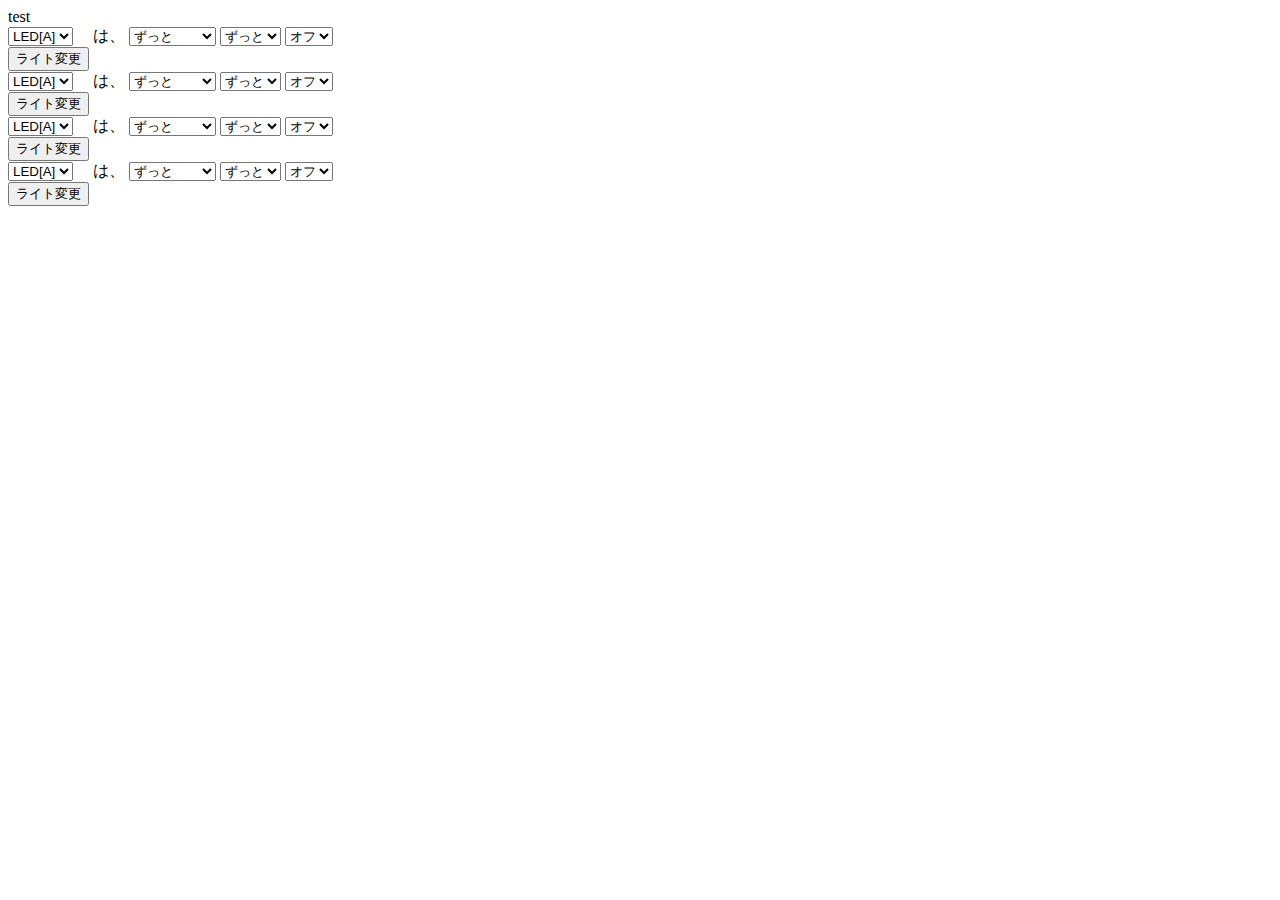
==== public/index.html @ c1d08ac6 "尾崎さんチェック用のプロトタイプ" ====
<!DOCTYPE html>
<html lang="ja">
<head>
    <meta charset="UTF-8">
    <title>god flag Practice</title>
</head>

<body>
test

<form name="form1" class="term1" action="">
	<select name="which_led">
		<option value="led_a">LED[A]</option>
		<option value="led_b">LED[B]</option>
		<option value="led_c">LED[C]</option>
		<option value="led_d">LED[D]</option>
		<option value="led_e">LED[E]</option>
	</select>
　は、
	<select name="how_often_bunbo">
		<option value="always">ずっと</option>
		<option value="2">２回のうち</option>
		<option value="3">３回のうち</option>
		<option value="4">４回のうち</option>
		<option value="5">５回のうち</option>
		<option value="6">６回のうち</option>
	</select>

	<select name="how_often_bunbo">
		<option value="always">ずっと</option>
		<option value="2">１回</option>
		<option value="3">２回</option>
		<option value="4">３回</option>
		<option value="5">４回</option>
		<option value="6">５回</option>
	</select>

	<select name="how_often_bunbo">
		<option value="off">オフ</option>
		<option value="blue">青</option>
		<option value="red">赤</option>
		<option value="yellow">黄色</option>
		<option value="green">緑色</option>
		<option value="skyblue">水色</option>
		<option value="white">白</option>
	</select>
</form>
	<input type="button" value="ライト変更" onclick="onButtonClick();" />
</form><br>

<form name="form1" class="term1" action="">
	<select name="which_led">
		<option value="led_a">LED[A]</option>
		<option value="led_b">LED[B]</option>
		<option value="led_c">LED[C]</option>
		<option value="led_d">LED[D]</option>
		<option value="led_e">LED[E]</option>
	</select>
　は、
	<select name="how_often_bunbo">
		<option value="always">ずっと</option>
		<option value="2">２回のうち</option>
		<option value="3">３回のうち</option>
		<option value="4">４回のうち</option>
		<option value="5">５回のうち</option>
		<option value="6">６回のうち</option>
	</select>

	<select name="how_often_bunbo">
		<option value="always">ずっと</option>
		<option value="2">１回</option>
		<option value="3">２回</option>
		<option value="4">３回</option>
		<option value="5">４回</option>
		<option value="6">５回</option>
	</select>

	<select name="how_often_bunbo">
		<option value="off">オフ</option>
		<option value="blue">青</option>
		<option value="red">赤</option>
		<option value="yellow">黄色</option>
		<option value="green">緑色</option>
		<option value="skyblue">水色</option>
		<option value="white">白</option>
	</select>
</form>
	<input type="button" value="ライト変更" onclick="onButtonClick();" />
</form><br>


<form name="form1" class="term1" action="">
	<select name="which_led">
		<option value="led_a">LED[A]</option>
		<option value="led_b">LED[B]</option>
		<option value="led_c">LED[C]</option>
		<option value="led_d">LED[D]</option>
		<option value="led_e">LED[E]</option>
	</select>
　は、
	<select name="how_often_bunbo">
		<option value="always">ずっと</option>
		<option value="2">２回のうち</option>
		<option value="3">３回のうち</option>
		<option value="4">４回のうち</option>
		<option value="5">５回のうち</option>
		<option value="6">６回のうち</option>
	</select>

	<select name="how_often_bunbo">
		<option value="always">ずっと</option>
		<option value="2">１回</option>
		<option value="3">２回</option>
		<option value="4">３回</option>
		<option value="5">４回</option>
		<option value="6">５回</option>
	</select>

	<select name="how_often_bunbo">
		<option value="off">オフ</option>
		<option value="blue">青</option>
		<option value="red">赤</option>
		<option value="yellow">黄色</option>
		<option value="green">緑色</option>
		<option value="skyblue">水色</option>
		<option value="white">白</option>
	</select>
</form>
	<input type="button" value="ライト変更" onclick="onButtonClick();" />
</form><br>


<form name="form1" class="term1" action="">
	<select name="which_led">
		<option value="led_a">LED[A]</option>
		<option value="led_b">LED[B]</option>
		<option value="led_c">LED[C]</option>
		<option value="led_d">LED[D]</option>
		<option value="led_e">LED[E]</option>
	</select>
　は、
	<select name="how_often_bunbo">
		<option value="always">ずっと</option>
		<option value="2">２回のうち</option>
		<option value="3">３回のうち</option>
		<option value="4">４回のうち</option>
		<option value="5">５回のうち</option>
		<option value="6">６回のうち</option>
	</select>

	<select name="how_often_bunbo">
		<option value="always">ずっと</option>
		<option value="2">１回</option>
		<option value="3">２回</option>
		<option value="4">３回</option>
		<option value="5">４回</option>
		<option value="6">５回</option>
	</select>

	<select name="how_often_bunbo">
		<option value="off">オフ</option>
		<option value="blue">青</option>
		<option value="red">赤</option>
		<option value="yellow">黄色</option>
		<option value="green">緑色</option>
		<option value="skyblue">水色</option>
		<option value="white">白</option>
	</select>
</form>
	<input type="button" value="ライト変更" onclick="onButtonClick();" />
</form><br>

  <div id="stage"></div>
  <script src="./assets/vue.js"></script>
  <script src='./assets/three.min.js'></script>
  <script src='./assets/OrbitControls.js'></script>
  <script src='./assets/script.js'></script>
</body>

</html>
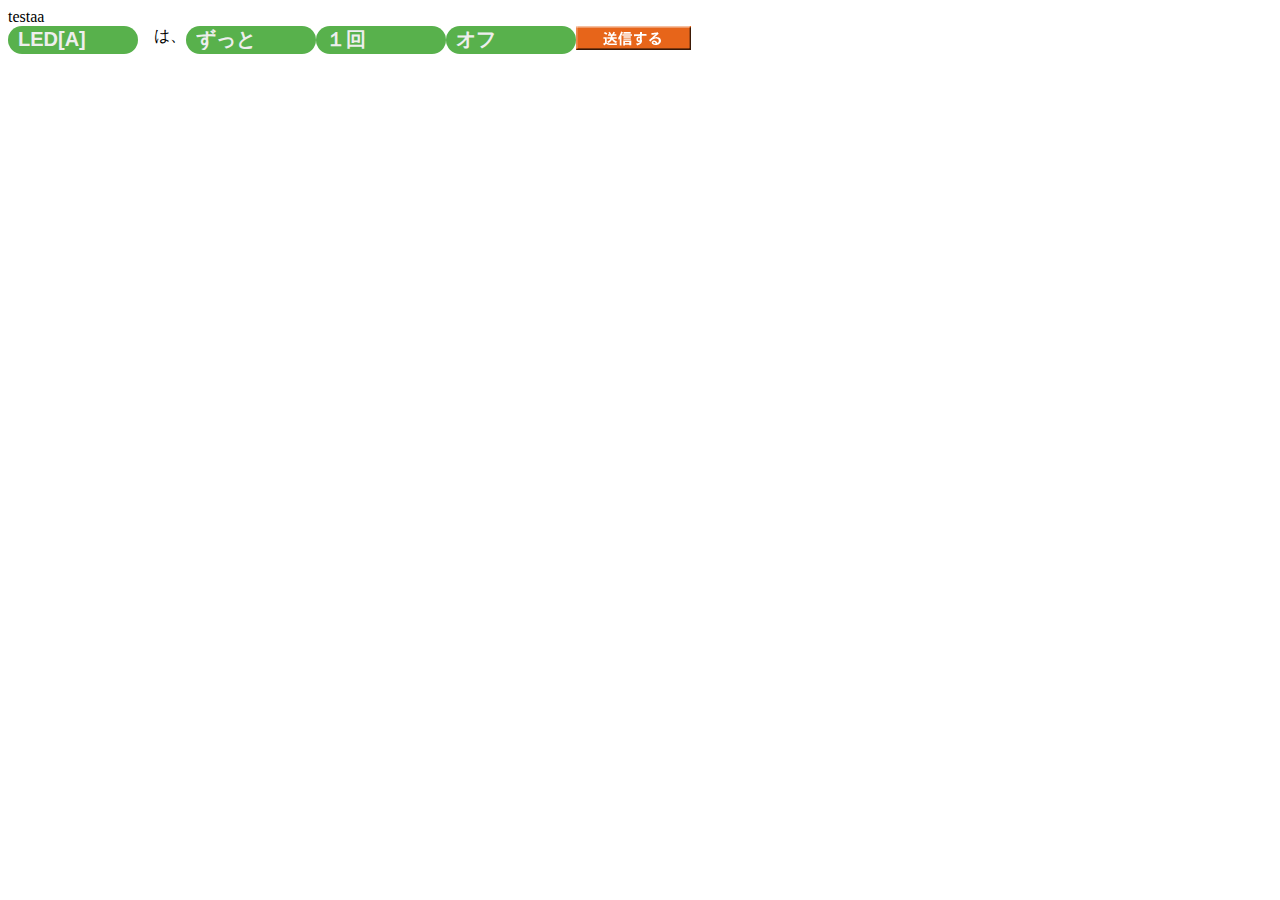
==== commit e73ba03e: "尾崎様" ====
--- a/public/index.html
+++ b/public/index.html
@@ -3,12 +3,60 @@
 <head>
     <meta charset="UTF-8">
     <title>god flag Practice</title>
+		<style type="text/css">
+		input, button, textarea, select {
+			-webkit-appearance: none;
+			-moz-appearance: none;
+			appearance: none;
+			outline: none;
+		}
+
+
+
+		.box_selection select {
+		 border: 0;
+		 color: #EEE;
+		 background: transparent;
+		 font-size: 20px;
+		 font-weight: bold;
+		 padding: 2px 10px;
+		 // width: 128px;
+		 // *width: 100px;
+		 width: 138px;
+		 *width: 130px;
+		 *background: #58B14C;
+		 -webkit-appearance: none;
+		}
+
+		.box_selection {
+		 overflow:hidden;
+		 width:130px;
+		 -moz-border-radius: 15px 15px 15px 15px;
+		 -webkit-border-radius: 15px 15px 15px 15px;
+		 border-radius: 15px 15px 15px 15px;
+		 // box-shadow: 1px 1px 11px #330033;
+		 background: #58B14C url("http://i62.tinypic.com/15xvbd5.png") no-repeat scroll 100px center;
+		}
+
+		.form_container {
+			display:flex;
+		}
+
+
+
+
+		</style>
+
+
 </head>
 
 <body>
-test
+testaa
 
-<form name="form1" class="term1" action="">
+
+<form id="term1">
+<div class="form_container">
+<div class="box_selection">
 	<select name="which_led">
 		<option value="led_a">LED[A]</option>
 		<option value="led_b">LED[B]</option>
@@ -16,8 +64,10 @@
 		<option value="led_d">LED[D]</option>
 		<option value="led_e">LED[E]</option>
 	</select>
+</div>
 　は、
-	<select name="how_often_bunbo">
+<div class="box_selection">
+	<select class="how_often_bunbo" name="how_often_bunbo">
 		<option value="always">ずっと</option>
 		<option value="2">２回のうち</option>
 		<option value="3">３回のうち</option>
@@ -25,17 +75,20 @@
 		<option value="5">５回のうち</option>
 		<option value="6">６回のうち</option>
 	</select>
+</div>
 
-	<select name="how_often_bunbo">
-		<option value="always">ずっと</option>
-		<option value="2">１回</option>
-		<option value="3">２回</option>
-		<option value="4">３回</option>
-		<option value="5">４回</option>
-		<option value="6">５回</option>
+<div class="box_selection">
+	<select class="how_often_bunshi" name="how_often_bunshi">
+		<option value="1">１回</option>
+		<option value="2">２回</option>
+		<option value="3">３回</option>
+		<option value="4">４回</option>
+		<option value="5">５回</option>
 	</select>
+</div>
 
-	<select name="how_often_bunbo">
+<div class="box_selection">
+	<select class="led_color" name="led_color">
 		<option value="off">オフ</option>
 		<option value="blue">青</option>
 		<option value="red">赤</option>
@@ -44,133 +97,18 @@
 		<option value="skyblue">水色</option>
 		<option value="white">白</option>
 	</select>
+</div>
+
+<a href="#"><img id="exe_btn" src="./img/button.gif" alt="送信する"></a>
+<!-- <input id="exe_btn" type="image" src="./img/button.gif"> -->
+
 </form>
-	<input type="button" value="ライト変更" onclick="onButtonClick();" />
-</form><br>
-
-<form name="form1" class="term1" action="">
-	<select name="which_led">
-		<option value="led_a">LED[A]</option>
-		<option value="led_b">LED[B]</option>
-		<option value="led_c">LED[C]</option>
-		<option value="led_d">LED[D]</option>
-		<option value="led_e">LED[E]</option>
-	</select>
-　は、
-	<select name="how_often_bunbo">
-		<option value="always">ずっと</option>
-		<option value="2">２回のうち</option>
-		<option value="3">３回のうち</option>
-		<option value="4">４回のうち</option>
-		<option value="5">５回のうち</option>
-		<option value="6">６回のうち</option>
-	</select>
-
-	<select name="how_often_bunbo">
-		<option value="always">ずっと</option>
-		<option value="2">１回</option>
-		<option value="3">２回</option>
-		<option value="4">３回</option>
-		<option value="5">４回</option>
-		<option value="6">５回</option>
-	</select>
-
-	<select name="how_often_bunbo">
-		<option value="off">オフ</option>
-		<option value="blue">青</option>
-		<option value="red">赤</option>
-		<option value="yellow">黄色</option>
-		<option value="green">緑色</option>
-		<option value="skyblue">水色</option>
-		<option value="white">白</option>
-	</select>
-</form>
-	<input type="button" value="ライト変更" onclick="onButtonClick();" />
-</form><br>
 
 
-<form name="form1" class="term1" action="">
-	<select name="which_led">
-		<option value="led_a">LED[A]</option>
-		<option value="led_b">LED[B]</option>
-		<option value="led_c">LED[C]</option>
-		<option value="led_d">LED[D]</option>
-		<option value="led_e">LED[E]</option>
-	</select>
-　は、
-	<select name="how_often_bunbo">
-		<option value="always">ずっと</option>
-		<option value="2">２回のうち</option>
-		<option value="3">３回のうち</option>
-		<option value="4">４回のうち</option>
-		<option value="5">５回のうち</option>
-		<option value="6">６回のうち</option>
-	</select>
-
-	<select name="how_often_bunbo">
-		<option value="always">ずっと</option>
-		<option value="2">１回</option>
-		<option value="3">２回</option>
-		<option value="4">３回</option>
-		<option value="5">４回</option>
-		<option value="6">５回</option>
-	</select>
-
-	<select name="how_often_bunbo">
-		<option value="off">オフ</option>
-		<option value="blue">青</option>
-		<option value="red">赤</option>
-		<option value="yellow">黄色</option>
-		<option value="green">緑色</option>
-		<option value="skyblue">水色</option>
-		<option value="white">白</option>
-	</select>
-</form>
-	<input type="button" value="ライト変更" onclick="onButtonClick();" />
-</form><br>
-
-
-<form name="form1" class="term1" action="">
-	<select name="which_led">
-		<option value="led_a">LED[A]</option>
-		<option value="led_b">LED[B]</option>
-		<option value="led_c">LED[C]</option>
-		<option value="led_d">LED[D]</option>
-		<option value="led_e">LED[E]</option>
-	</select>
-　は、
-	<select name="how_often_bunbo">
-		<option value="always">ずっと</option>
-		<option value="2">２回のうち</option>
-		<option value="3">３回のうち</option>
-		<option value="4">４回のうち</option>
-		<option value="5">５回のうち</option>
-		<option value="6">６回のうち</option>
-	</select>
-
-	<select name="how_often_bunbo">
-		<option value="always">ずっと</option>
-		<option value="2">１回</option>
-		<option value="3">２回</option>
-		<option value="4">３回</option>
-		<option value="5">４回</option>
-		<option value="6">５回</option>
-	</select>
-
-	<select name="how_often_bunbo">
-		<option value="off">オフ</option>
-		<option value="blue">青</option>
-		<option value="red">赤</option>
-		<option value="yellow">黄色</option>
-		<option value="green">緑色</option>
-		<option value="skyblue">水色</option>
-		<option value="white">白</option>
-	</select>
-</form>
-	<input type="button" value="ライト変更" onclick="onButtonClick();" />
-</form><br>
+</div>
 
   <div id="stage"></div>
+	<script src="./assets/jquery-3.2.1.min.js"></script>
   <script src="./assets/vue.js"></script>
   <script src='./assets/three.min.js'></script>
   <script src='./assets/OrbitControls.js'></script>
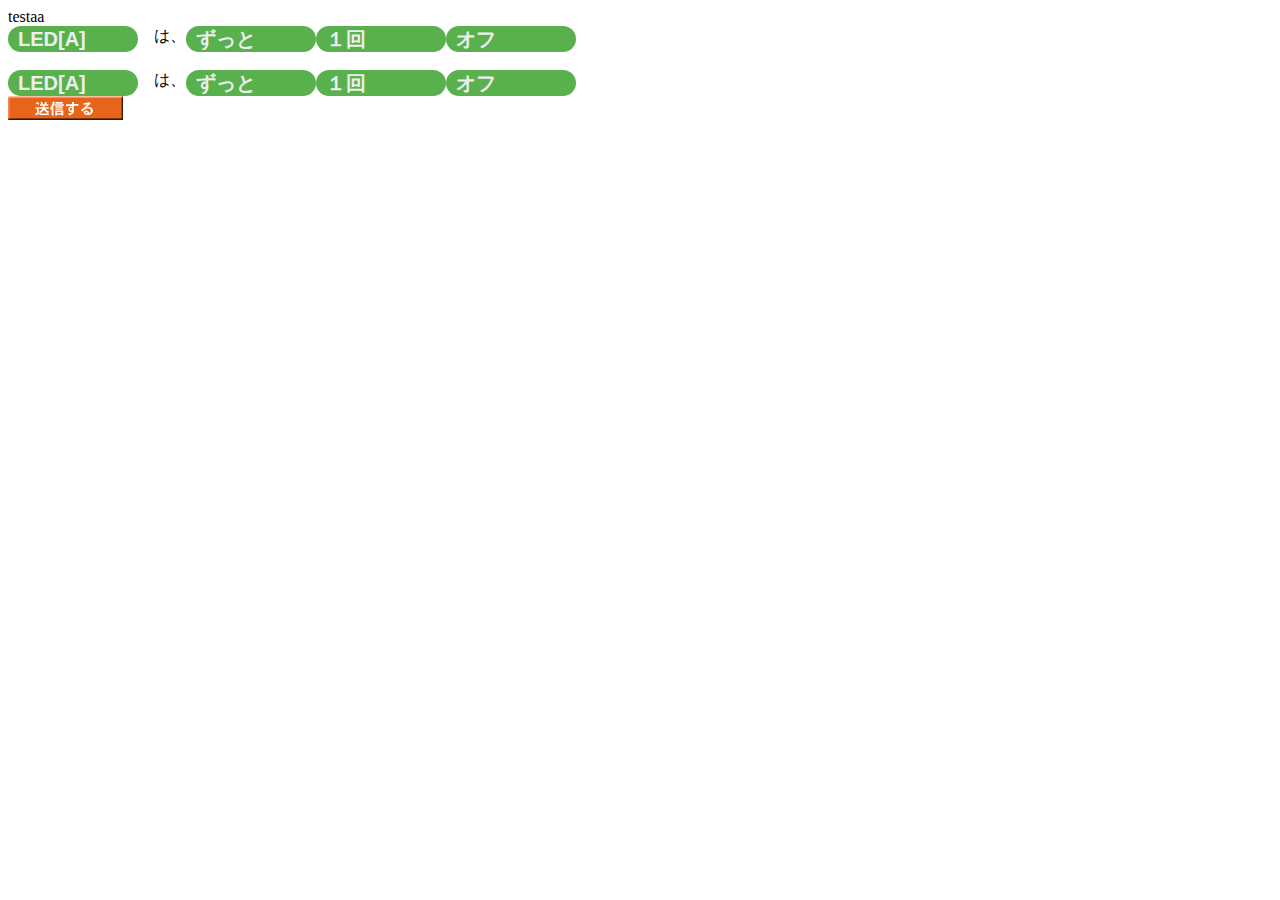
==== commit bfeb2c4f: "少し進展" ====
--- a/public/index.html
+++ b/public/index.html
@@ -54,58 +54,105 @@
 testaa
 
 
-<form id="term1">
-<div class="form_container">
-<div class="box_selection">
-	<select name="which_led">
-		<option value="led_a">LED[A]</option>
-		<option value="led_b">LED[B]</option>
-		<option value="led_c">LED[C]</option>
-		<option value="led_d">LED[D]</option>
-		<option value="led_e">LED[E]</option>
-	</select>
-</div>
+<div id="term1" class="form_container">
+	<div class="box_selection">
+		<select class="which_led" name="which_led">
+			<option value="led_a">LED[A]</option>
+			<option value="led_b">LED[B]</option>
+			<option value="led_c">LED[C]</option>
+			<option value="led_d">LED[D]</option>
+			<option value="led_e">LED[E]</option>
+		</select>
+	</div>
 　は、
-<div class="box_selection">
-	<select class="how_often_bunbo" name="how_often_bunbo">
-		<option value="always">ずっと</option>
-		<option value="2">２回のうち</option>
-		<option value="3">３回のうち</option>
-		<option value="4">４回のうち</option>
-		<option value="5">５回のうち</option>
-		<option value="6">６回のうち</option>
-	</select>
+	<div class="box_selection">
+		<select class="how_often_bunbo" name="how_often_bunbo">
+			<option value="always">ずっと</option>
+			<option value="2">２回のうち</option>
+			<option value="3">３回のうち</option>
+			<option value="4">４回のうち</option>
+			<option value="5">５回のうち</option>
+			<option value="6">６回のうち</option>
+		</select>
+	</div>
+
+	<div class="box_selection">
+		<select class="how_often_bunshi" name="how_often_bunshi">
+			<option value="1">１回</option>
+			<option value="2">２回</option>
+			<option value="3">３回</option>
+			<option value="4">４回</option>
+			<option value="5">５回</option>
+		</select>
+	</div>
+
+	<div class="box_selection">
+		<select class="led_color" name="led_color">
+			<option value="off">オフ</option>
+			<option value="blue">青</option>
+			<option value="red">赤</option>
+			<option value="yellow">黄色</option>
+			<option value="green">緑色</option>
+			<option value="skyblue">水色</option>
+			<option value="white">白</option>
+		</select>
+	</div>
 </div>
 
-<div class="box_selection">
-	<select class="how_often_bunshi" name="how_often_bunshi">
-		<option value="1">１回</option>
-		<option value="2">２回</option>
-		<option value="3">３回</option>
-		<option value="4">４回</option>
-		<option value="5">５回</option>
-	</select>
-</div>
+<br/>
 
-<div class="box_selection">
-	<select class="led_color" name="led_color">
-		<option value="off">オフ</option>
-		<option value="blue">青</option>
-		<option value="red">赤</option>
-		<option value="yellow">黄色</option>
-		<option value="green">緑色</option>
-		<option value="skyblue">水色</option>
-		<option value="white">白</option>
-	</select>
+<div id="term2" class="form_container">
+	<div class="box_selection">
+		<select class="which_led" name="which_led">
+			<option value="led_a">LED[A]</option>
+			<option value="led_b">LED[B]</option>
+			<option value="led_c">LED[C]</option>
+			<option value="led_d">LED[D]</option>
+			<option value="led_e">LED[E]</option>
+		</select>
+	</div>
+　は、
+	<div class="box_selection">
+		<select class="how_often_bunbo" name="how_often_bunbo">
+			<option value="always">ずっと</option>
+			<option value="2">２回のうち</option>
+			<option value="3">３回のうち</option>
+			<option value="4">４回のうち</option>
+			<option value="5">５回のうち</option>
+			<option value="6">６回のうち</option>
+		</select>
+	</div>
+
+	<div class="box_selection">
+		<select class="how_often_bunshi" name="how_often_bunshi">
+			<option value="1">１回</option>
+			<option value="2">２回</option>
+			<option value="3">３回</option>
+			<option value="4">４回</option>
+			<option value="5">５回</option>
+		</select>
+	</div>
+
+	<div class="box_selection">
+		<select class="led_color" name="led_color">
+			<option value="off">オフ</option>
+			<option value="blue">青</option>
+			<option value="red">赤</option>
+			<option value="yellow">黄色</option>
+			<option value="green">緑色</option>
+			<option value="skyblue">水色</option>
+			<option value="white">白</option>
+		</select>
+	</div>
 </div>
 
 <a href="#"><img id="exe_btn" src="./img/button.gif" alt="送信する"></a>
 <!-- <input id="exe_btn" type="image" src="./img/button.gif"> -->
 
-</form>
 
 
-</div>
+
+
 
   <div id="stage"></div>
 	<script src="./assets/jquery-3.2.1.min.js"></script>
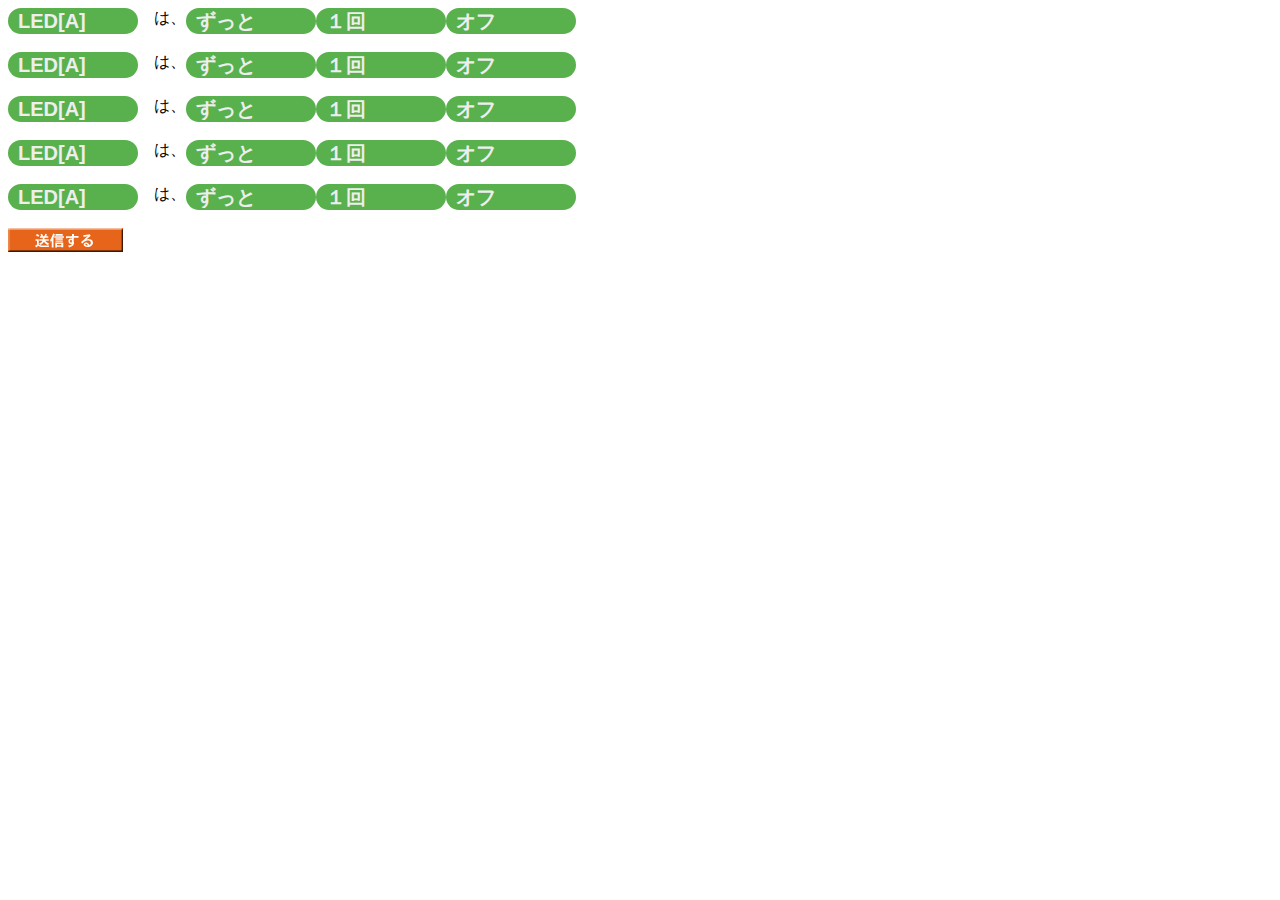
==== commit e3a32462: "とりあえず遊べるようになった" ====
--- a/public/index.html
+++ b/public/index.html
@@ -42,52 +42,51 @@
 			display:flex;
 		}
 
-
-
-
 		</style>
 
 
 </head>
 
 <body>
-testaa
-
+
+<!-- ここに描画される -->
+<div id="stage"></div>
+<!-- ここまで -->
 
 <div id="term1" class="form_container">
 	<div class="box_selection">
 		<select class="which_led" name="which_led">
-			<option value="led_a">LED[A]</option>
-			<option value="led_b">LED[B]</option>
-			<option value="led_c">LED[C]</option>
-			<option value="led_d">LED[D]</option>
-			<option value="led_e">LED[E]</option>
-		</select>
-	</div>
-　は、
-	<div class="box_selection">
-		<select class="how_often_bunbo" name="how_often_bunbo">
-			<option value="always">ずっと</option>
-			<option value="2">２回のうち</option>
-			<option value="3">３回のうち</option>
-			<option value="4">４回のうち</option>
-			<option value="5">５回のうち</option>
-			<option value="6">６回のうち</option>
-		</select>
-	</div>
-
-	<div class="box_selection">
-		<select class="how_often_bunshi" name="how_often_bunshi">
-			<option value="1">１回</option>
-			<option value="2">２回</option>
-			<option value="3">３回</option>
-			<option value="4">４回</option>
-			<option value="5">５回</option>
-		</select>
-	</div>
-
-	<div class="box_selection">
-		<select class="led_color" name="led_color">
+			<option value="1">LED[A]</option>
+			<option value="2">LED[B]</option>
+			<option value="3">LED[C]</option>
+			<option value="4">LED[D]</option>
+			<option value="5">LED[E]</option>
+		</select>
+	</div>
+　は、
+	<div class="box_selection">
+		<select class="how_often_bunbo" name="how_often_bunbo">
+			<option value="1">ずっと</option>
+			<option value="2">２回のうち</option>
+			<option value="3">３回のうち</option>
+			<option value="4">４回のうち</option>
+			<option value="5">５回のうち</option>
+			<option value="6">６回のうち</option>
+		</select>
+	</div>
+
+	<div class="box_selection">
+		<select class="how_often_bunshi" name="how_often_bunshi">
+			<option value="1">１回</option>
+			<option value="2">２回</option>
+			<option value="3">３回</option>
+			<option value="4">４回</option>
+			<option value="5">５回</option>
+		</select>
+	</div>
+
+	<div class="box_selection">
+		<select class="which_color" name="which_color">
 			<option value="off">オフ</option>
 			<option value="blue">青</option>
 			<option value="red">赤</option>
@@ -104,49 +103,198 @@
 <div id="term2" class="form_container">
 	<div class="box_selection">
 		<select class="which_led" name="which_led">
-			<option value="led_a">LED[A]</option>
-			<option value="led_b">LED[B]</option>
-			<option value="led_c">LED[C]</option>
-			<option value="led_d">LED[D]</option>
-			<option value="led_e">LED[E]</option>
-		</select>
-	</div>
-　は、
-	<div class="box_selection">
-		<select class="how_often_bunbo" name="how_often_bunbo">
-			<option value="always">ずっと</option>
-			<option value="2">２回のうち</option>
-			<option value="3">３回のうち</option>
-			<option value="4">４回のうち</option>
-			<option value="5">５回のうち</option>
-			<option value="6">６回のうち</option>
-		</select>
-	</div>
-
-	<div class="box_selection">
-		<select class="how_often_bunshi" name="how_often_bunshi">
-			<option value="1">１回</option>
-			<option value="2">２回</option>
-			<option value="3">３回</option>
-			<option value="4">４回</option>
-			<option value="5">５回</option>
-		</select>
-	</div>
-
-	<div class="box_selection">
-		<select class="led_color" name="led_color">
-			<option value="off">オフ</option>
-			<option value="blue">青</option>
-			<option value="red">赤</option>
-			<option value="yellow">黄色</option>
-			<option value="green">緑色</option>
-			<option value="skyblue">水色</option>
-			<option value="white">白</option>
-		</select>
-	</div>
-</div>
+			<option value="1">LED[A]</option>
+			<option value="2">LED[B]</option>
+			<option value="3">LED[C]</option>
+			<option value="4">LED[D]</option>
+			<option value="5">LED[E]</option>
+		</select>
+	</div>
+　は、
+	<div class="box_selection">
+		<select class="how_often_bunbo" name="how_often_bunbo">
+			<option value="1">ずっと</option>
+			<option value="2">２回のうち</option>
+			<option value="3">３回のうち</option>
+			<option value="4">４回のうち</option>
+			<option value="5">５回のうち</option>
+			<option value="6">６回のうち</option>
+		</select>
+	</div>
+
+	<div class="box_selection">
+		<select class="how_often_bunshi" name="how_often_bunshi">
+			<option value="1">１回</option>
+			<option value="2">２回</option>
+			<option value="3">３回</option>
+			<option value="4">４回</option>
+			<option value="5">５回</option>
+		</select>
+	</div>
+
+	<div class="box_selection">
+		<select class="which_color" name="which_color">
+			<option value="black">オフ</option>
+			<option value="blue">青</option>
+			<option value="red">赤</option>
+			<option value="yellow">黄色</option>
+			<option value="green">緑色</option>
+			<option value="skyblue">水色</option>
+			<option value="white">白</option>
+		</select>
+	</div>
+</div>
+
+<br>
+
+
+<div id="term3" class="form_container">
+	<div class="box_selection">
+		<select class="which_led" name="which_led">
+			<option value="1">LED[A]</option>
+			<option value="2">LED[B]</option>
+			<option value="3">LED[C]</option>
+			<option value="4">LED[D]</option>
+			<option value="5">LED[E]</option>
+		</select>
+	</div>
+　は、
+	<div class="box_selection">
+		<select class="how_often_bunbo" name="how_often_bunbo">
+			<option value="1">ずっと</option>
+			<option value="2">２回のうち</option>
+			<option value="3">３回のうち</option>
+			<option value="4">４回のうち</option>
+			<option value="5">５回のうち</option>
+			<option value="6">６回のうち</option>
+		</select>
+	</div>
+
+	<div class="box_selection">
+		<select class="how_often_bunshi" name="how_often_bunshi">
+			<option value="1">１回</option>
+			<option value="2">２回</option>
+			<option value="3">３回</option>
+			<option value="4">４回</option>
+			<option value="5">５回</option>
+		</select>
+	</div>
+
+	<div class="box_selection">
+		<select class="which_color" name="which_color">
+			<option value="black">オフ</option>
+			<option value="blue">青</option>
+			<option value="red">赤</option>
+			<option value="yellow">黄色</option>
+			<option value="green">緑色</option>
+			<option value="skyblue">水色</option>
+			<option value="white">白</option>
+		</select>
+	</div>
+</div>
+
+<br>
+
+
+<div id="term4" class="form_container">
+	<div class="box_selection">
+		<select class="which_led" name="which_led">
+			<option value="1">LED[A]</option>
+			<option value="2">LED[B]</option>
+			<option value="3">LED[C]</option>
+			<option value="4">LED[D]</option>
+			<option value="5">LED[E]</option>
+		</select>
+	</div>
+　は、
+	<div class="box_selection">
+		<select class="how_often_bunbo" name="how_often_bunbo">
+			<option value="1">ずっと</option>
+			<option value="2">２回のうち</option>
+			<option value="3">３回のうち</option>
+			<option value="4">４回のうち</option>
+			<option value="5">５回のうち</option>
+			<option value="6">６回のうち</option>
+		</select>
+	</div>
+
+	<div class="box_selection">
+		<select class="how_often_bunshi" name="how_often_bunshi">
+			<option value="1">１回</option>
+			<option value="2">２回</option>
+			<option value="3">３回</option>
+			<option value="4">４回</option>
+			<option value="5">５回</option>
+		</select>
+	</div>
+
+	<div class="box_selection">
+		<select class="which_color" name="which_color">
+			<option value="black">オフ</option>
+			<option value="blue">青</option>
+			<option value="red">赤</option>
+			<option value="yellow">黄色</option>
+			<option value="green">緑色</option>
+			<option value="skyblue">水色</option>
+			<option value="white">白</option>
+		</select>
+	</div>
+</div>
+
+<br>
+
+
+<div id="term5" class="form_container">
+	<div class="box_selection">
+		<select class="which_led" name="which_led">
+			<option value="1">LED[A]</option>
+			<option value="2">LED[B]</option>
+			<option value="3">LED[C]</option>
+			<option value="4">LED[D]</option>
+			<option value="5">LED[E]</option>
+		</select>
+	</div>
+　は、
+	<div class="box_selection">
+		<select class="how_often_bunbo" name="how_often_bunbo">
+			<option value="1">ずっと</option>
+			<option value="2">２回のうち</option>
+			<option value="3">３回のうち</option>
+			<option value="4">４回のうち</option>
+			<option value="5">５回のうち</option>
+			<option value="6">６回のうち</option>
+		</select>
+	</div>
+
+	<div class="box_selection">
+		<select class="how_often_bunshi" name="how_often_bunshi">
+			<option value="1">１回</option>
+			<option value="2">２回</option>
+			<option value="3">３回</option>
+			<option value="4">４回</option>
+			<option value="5">５回</option>
+		</select>
+	</div>
+
+	<div class="box_selection">
+		<select class="which_color" name="which_color">
+			<option value="black">オフ</option>
+			<option value="blue">青</option>
+			<option value="red">赤</option>
+			<option value="yellow">黄色</option>
+			<option value="green">緑色</option>
+			<option value="skyblue">水色</option>
+			<option value="white">白</option>
+		</select>
+	</div>
+</div>
+
+<br>
+
+
 
 <a href="#"><img id="exe_btn" src="./img/button.gif" alt="送信する"></a>
+<br>
 <!-- <input id="exe_btn" type="image" src="./img/button.gif"> -->
 
 
@@ -154,7 +302,7 @@
 
 
 
-  <div id="stage"></div>
+
 	<script src="./assets/jquery-3.2.1.min.js"></script>
   <script src="./assets/vue.js"></script>
   <script src='./assets/three.min.js'></script>
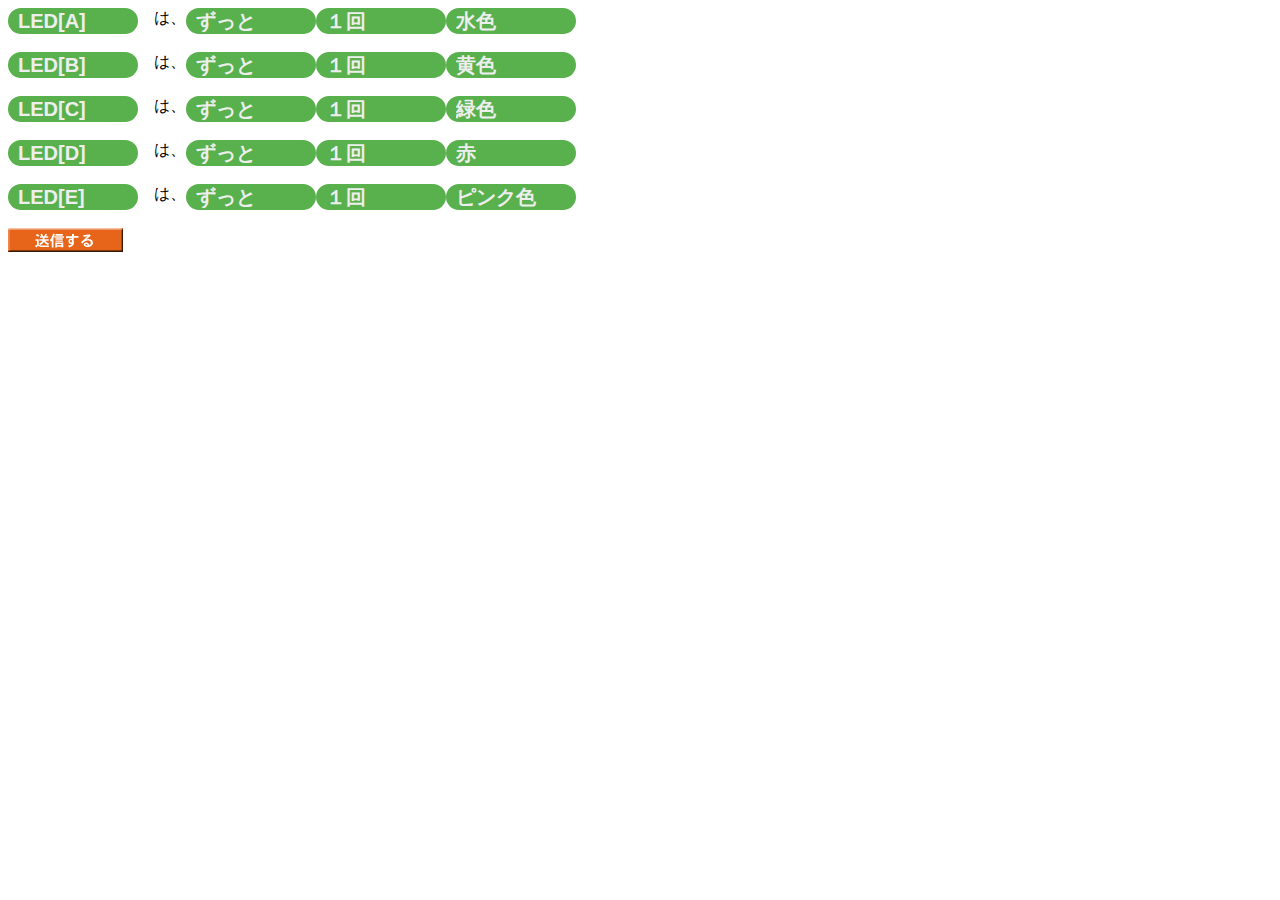
==== commit aacc8eb2: "デフォルトの選択を変更" ====
--- a/public/index.html
+++ b/public/index.html
@@ -56,11 +56,204 @@
 <div id="term1" class="form_container">
 	<div class="box_selection">
 		<select class="which_led" name="which_led">
+			<option value="1" selected>LED[A]</option>
+			<option value="2">LED[B]</option>
+			<option value="3">LED[C]</option>
+			<option value="4">LED[D]</option>
+			<option value="5">LED[E]</option>
+		</select>
+	</div>
+　は、
+	<div class="box_selection">
+		<select class="how_often_bunbo" name="how_often_bunbo">
+			<option value="1" selected>ずっと</option>
+			<option value="2">２回のうち</option>
+			<option value="3">３回のうち</option>
+			<option value="4">４回のうち</option>
+			<option value="5">５回のうち</option>
+			<option value="6">６回のうち</option>
+		</select>
+	</div>
+
+	<div class="box_selection">
+		<select class="how_often_bunshi" name="how_often_bunshi">
+			<option value="1">１回</option>
+			<option value="2">２回</option>
+			<option value="3">３回</option>
+			<option value="4">４回</option>
+			<option value="5">５回</option>
+		</select>
+	</div>
+
+	<div class="box_selection">
+		<select class="which_color" name="which_color">
+			<option value="black">オフ</option>
+			<option value="blue">青</option>
+			<option value="red">赤</option>
+			<option value="yellow">黄色</option>
+			<option value="green">緑色</option>
+			<option value="skyblue" selected>水色</option>
+			<option value="pink">ピンク色</option>
+			<option value="white">白</option>
+		</select>
+	</div>
+</div>
+
+<br/>
+
+<div id="term2" class="form_container">
+	<div class="box_selection">
+		<select class="which_led" name="which_led">
+			<option value="1">LED[A]</option>
+			<option value="2" selected>LED[B]</option>
+			<option value="3">LED[C]</option>
+			<option value="4">LED[D]</option>
+			<option value="5">LED[E]</option>
+		</select>
+	</div>
+　は、
+	<div class="box_selection">
+		<select class="how_often_bunbo" name="how_often_bunbo">
+			<option value="1">ずっと</option>
+			<option value="2">２回のうち</option>
+			<option value="3">３回のうち</option>
+			<option value="4">４回のうち</option>
+			<option value="5">５回のうち</option>
+			<option value="6">６回のうち</option>
+		</select>
+	</div>
+
+	<div class="box_selection">
+		<select class="how_often_bunshi" name="how_often_bunshi">
+			<option value="1">１回</option>
+			<option value="2">２回</option>
+			<option value="3">３回</option>
+			<option value="4">４回</option>
+			<option value="5">５回</option>
+		</select>
+	</div>
+
+	<div class="box_selection">
+		<select class="which_color" name="which_color">
+			<option value="black">オフ</option>
+			<option value="blue">青</option>
+			<option value="red">赤</option>
+			<option value="yellow" selected>黄色</option>
+			<option value="green">緑色</option>
+			<option value="skyblue">水色</option>
+			<option value="pink">ピンク色</option>
+			<option value="white">白</option>
+		</select>
+	</div>
+</div>
+
+<br>
+
+
+<div id="term3" class="form_container">
+	<div class="box_selection">
+		<select class="which_led" name="which_led">
+			<option value="1">LED[A]</option>
+			<option value="2">LED[B]</option>
+			<option value="3" selected>LED[C]</option>
+			<option value="4">LED[D]</option>
+			<option value="5">LED[E]</option>
+		</select>
+	</div>
+　は、
+	<div class="box_selection">
+		<select class="how_often_bunbo" name="how_often_bunbo">
+			<option value="1">ずっと</option>
+			<option value="2">２回のうち</option>
+			<option value="3">３回のうち</option>
+			<option value="4">４回のうち</option>
+			<option value="5">５回のうち</option>
+			<option value="6">６回のうち</option>
+		</select>
+	</div>
+
+	<div class="box_selection">
+		<select class="how_often_bunshi" name="how_often_bunshi">
+			<option value="1">１回</option>
+			<option value="2">２回</option>
+			<option value="3">３回</option>
+			<option value="4">４回</option>
+			<option value="5">５回</option>
+		</select>
+	</div>
+
+	<div class="box_selection">
+		<select class="which_color" name="which_color">
+			<option value="black">オフ</option>
+			<option value="blue">青</option>
+			<option value="red">赤</option>
+			<option value="yellow">黄色</option>
+			<option value="green" selected>緑色</option>
+			<option value="skyblue">水色</option>
+			<option value="pink">ピンク色</option>
+			<option value="white">白</option>
+		</select>
+	</div>
+</div>
+
+<br>
+<div id="term4" class="form_container">
+	<div class="box_selection">
+		<select class="which_led" name="which_led">
+			<option value="1">LED[A]</option>
+			<option value="2">LED[B]</option>
+			<option value="3">LED[C]</option>
+			<option value="4" selected>LED[D]</option>
+			<option value="5">LED[E]</option>
+		</select>
+	</div>
+　は、
+	<div class="box_selection">
+		<select class="how_often_bunbo" name="how_often_bunbo">
+			<option value="1">ずっと</option>
+			<option value="2">２回のうち</option>
+			<option value="3">３回のうち</option>
+			<option value="4">４回のうち</option>
+			<option value="5">５回のうち</option>
+			<option value="6">６回のうち</option>
+		</select>
+	</div>
+
+	<div class="box_selection">
+		<select class="how_often_bunshi" name="how_often_bunshi">
+			<option value="1">１回</option>
+			<option value="2">２回</option>
+			<option value="3">３回</option>
+			<option value="4">４回</option>
+			<option value="5">５回</option>
+		</select>
+	</div>
+
+	<div class="box_selection">
+		<select class="which_color" name="which_color">
+			<option value="black">オフ</option>
+			<option value="blue">青</option>
+			<option value="red" selected>赤</option>
+			<option value="yellow">黄色</option>
+			<option value="green">緑色</option>
+			<option value="skyblue">水色</option>
+			<option value="pink">ピンク色</option>
+			<option value="white">白</option>
+		</select>
+	</div>
+</div>
+
+<br>
+
+
+<div id="term5" class="form_container">
+	<div class="box_selection">
+		<select class="which_led" name="which_led">
 			<option value="1">LED[A]</option>
 			<option value="2">LED[B]</option>
 			<option value="3">LED[C]</option>
 			<option value="4">LED[D]</option>
-			<option value="5">LED[E]</option>
+			<option value="5" selected>LED[E]</option>
 		</select>
 	</div>
 　は、
@@ -87,203 +280,13 @@
 
 	<div class="box_selection">
 		<select class="which_color" name="which_color">
-			<option value="off">オフ</option>
+			<option value="black">オフ</option>
 			<option value="blue">青</option>
 			<option value="red">赤</option>
 			<option value="yellow">黄色</option>
 			<option value="green">緑色</option>
 			<option value="skyblue">水色</option>
-			<option value="white">白</option>
-		</select>
-	</div>
-</div>
-
-<br/>
-
-<div id="term2" class="form_container">
-	<div class="box_selection">
-		<select class="which_led" name="which_led">
-			<option value="1">LED[A]</option>
-			<option value="2">LED[B]</option>
-			<option value="3">LED[C]</option>
-			<option value="4">LED[D]</option>
-			<option value="5">LED[E]</option>
-		</select>
-	</div>
-　は、
-	<div class="box_selection">
-		<select class="how_often_bunbo" name="how_often_bunbo">
-			<option value="1">ずっと</option>
-			<option value="2">２回のうち</option>
-			<option value="3">３回のうち</option>
-			<option value="4">４回のうち</option>
-			<option value="5">５回のうち</option>
-			<option value="6">６回のうち</option>
-		</select>
-	</div>
-
-	<div class="box_selection">
-		<select class="how_often_bunshi" name="how_often_bunshi">
-			<option value="1">１回</option>
-			<option value="2">２回</option>
-			<option value="3">３回</option>
-			<option value="4">４回</option>
-			<option value="5">５回</option>
-		</select>
-	</div>
-
-	<div class="box_selection">
-		<select class="which_color" name="which_color">
-			<option value="black">オフ</option>
-			<option value="blue">青</option>
-			<option value="red">赤</option>
-			<option value="yellow">黄色</option>
-			<option value="green">緑色</option>
-			<option value="skyblue">水色</option>
-			<option value="white">白</option>
-		</select>
-	</div>
-</div>
-
-<br>
-
-
-<div id="term3" class="form_container">
-	<div class="box_selection">
-		<select class="which_led" name="which_led">
-			<option value="1">LED[A]</option>
-			<option value="2">LED[B]</option>
-			<option value="3">LED[C]</option>
-			<option value="4">LED[D]</option>
-			<option value="5">LED[E]</option>
-		</select>
-	</div>
-　は、
-	<div class="box_selection">
-		<select class="how_often_bunbo" name="how_often_bunbo">
-			<option value="1">ずっと</option>
-			<option value="2">２回のうち</option>
-			<option value="3">３回のうち</option>
-			<option value="4">４回のうち</option>
-			<option value="5">５回のうち</option>
-			<option value="6">６回のうち</option>
-		</select>
-	</div>
-
-	<div class="box_selection">
-		<select class="how_often_bunshi" name="how_often_bunshi">
-			<option value="1">１回</option>
-			<option value="2">２回</option>
-			<option value="3">３回</option>
-			<option value="4">４回</option>
-			<option value="5">５回</option>
-		</select>
-	</div>
-
-	<div class="box_selection">
-		<select class="which_color" name="which_color">
-			<option value="black">オフ</option>
-			<option value="blue">青</option>
-			<option value="red">赤</option>
-			<option value="yellow">黄色</option>
-			<option value="green">緑色</option>
-			<option value="skyblue">水色</option>
-			<option value="white">白</option>
-		</select>
-	</div>
-</div>
-
-<br>
-
-
-<div id="term4" class="form_container">
-	<div class="box_selection">
-		<select class="which_led" name="which_led">
-			<option value="1">LED[A]</option>
-			<option value="2">LED[B]</option>
-			<option value="3">LED[C]</option>
-			<option value="4">LED[D]</option>
-			<option value="5">LED[E]</option>
-		</select>
-	</div>
-　は、
-	<div class="box_selection">
-		<select class="how_often_bunbo" name="how_often_bunbo">
-			<option value="1">ずっと</option>
-			<option value="2">２回のうち</option>
-			<option value="3">３回のうち</option>
-			<option value="4">４回のうち</option>
-			<option value="5">５回のうち</option>
-			<option value="6">６回のうち</option>
-		</select>
-	</div>
-
-	<div class="box_selection">
-		<select class="how_often_bunshi" name="how_often_bunshi">
-			<option value="1">１回</option>
-			<option value="2">２回</option>
-			<option value="3">３回</option>
-			<option value="4">４回</option>
-			<option value="5">５回</option>
-		</select>
-	</div>
-
-	<div class="box_selection">
-		<select class="which_color" name="which_color">
-			<option value="black">オフ</option>
-			<option value="blue">青</option>
-			<option value="red">赤</option>
-			<option value="yellow">黄色</option>
-			<option value="green">緑色</option>
-			<option value="skyblue">水色</option>
-			<option value="white">白</option>
-		</select>
-	</div>
-</div>
-
-<br>
-
-
-<div id="term5" class="form_container">
-	<div class="box_selection">
-		<select class="which_led" name="which_led">
-			<option value="1">LED[A]</option>
-			<option value="2">LED[B]</option>
-			<option value="3">LED[C]</option>
-			<option value="4">LED[D]</option>
-			<option value="5">LED[E]</option>
-		</select>
-	</div>
-　は、
-	<div class="box_selection">
-		<select class="how_often_bunbo" name="how_often_bunbo">
-			<option value="1">ずっと</option>
-			<option value="2">２回のうち</option>
-			<option value="3">３回のうち</option>
-			<option value="4">４回のうち</option>
-			<option value="5">５回のうち</option>
-			<option value="6">６回のうち</option>
-		</select>
-	</div>
-
-	<div class="box_selection">
-		<select class="how_often_bunshi" name="how_often_bunshi">
-			<option value="1">１回</option>
-			<option value="2">２回</option>
-			<option value="3">３回</option>
-			<option value="4">４回</option>
-			<option value="5">５回</option>
-		</select>
-	</div>
-
-	<div class="box_selection">
-		<select class="which_color" name="which_color">
-			<option value="black">オフ</option>
-			<option value="blue">青</option>
-			<option value="red">赤</option>
-			<option value="yellow">黄色</option>
-			<option value="green">緑色</option>
-			<option value="skyblue">水色</option>
+			<option value="pink" selected>ピンク色</option>
 			<option value="white">白</option>
 		</select>
 	</div>
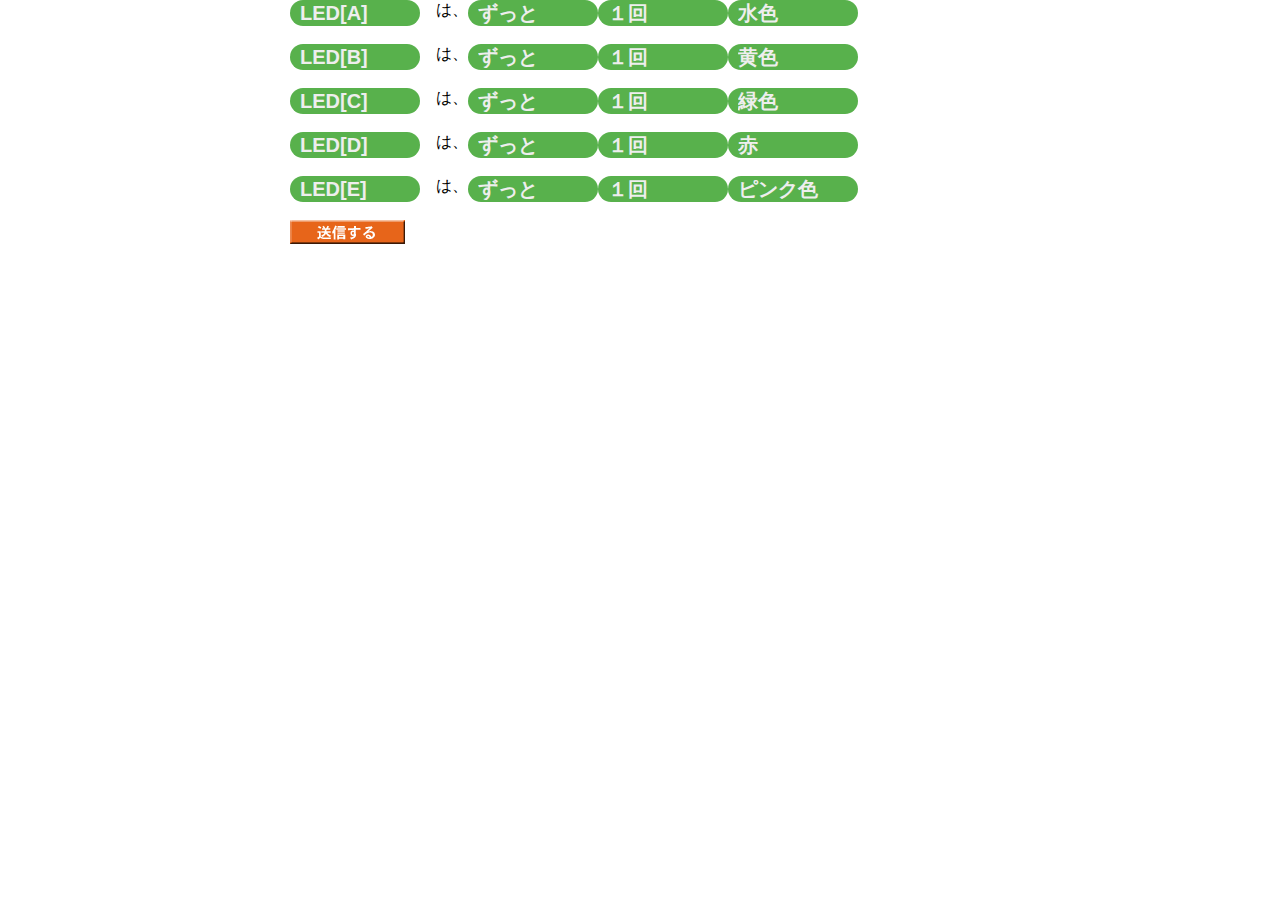
==== commit e2e6817c: "中央に" ====
--- a/public/index.html
+++ b/public/index.html
@@ -44,6 +44,7 @@
 
 		</style>
 
+		<link rel="stylesheet" type="text/css" href="assets/style.css" media="screen, tv">
 
 </head>
 
--- a/public/assets/style.css
+++ b/public/assets/style.css
@@ -0,0 +1,517 @@
+/*! sanitize.css v5.0.0 | CC0 License | github.com/jonathantneal/sanitize.css */
+/* Document (https://html.spec.whatwg.org/multipage/semantics.html#semantics)
+   ========================================================================== */
+/**
+ * 1. Remove repeating backgrounds in all browsers (opinionated).
+ * 2. Add box sizing inheritence in all browsers (opinionated).
+ */
+*,
+::before,
+::after {
+  background-repeat: no-repeat;
+  /* 1 */
+  box-sizing: inherit;
+  /* 2 */ }
+
+/**
+ * 1. Add text decoration inheritance in all browsers (opinionated).
+ * 2. Add vertical alignment inheritence in all browsers (opinionated).
+ */
+::before,
+::after {
+  text-decoration: inherit;
+  /* 1 */
+  vertical-align: inherit;
+  /* 2 */ }
+
+/**
+ * 1. Add border box sizing in all browsers (opinionated).
+ * 2. Add the default cursor in all browsers (opinionated).
+ * 3. Prevent font size adjustments after orientation changes in IE and iOS.
+ */
+html {
+  box-sizing: border-box;
+  /* 1 */
+  cursor: default;
+  /* 2 */
+  -ms-text-size-adjust: 100%;
+  /* 3 */
+  -webkit-text-size-adjust: 100%;
+  /* 3 */ }
+
+/* Sections (https://html.spec.whatwg.org/multipage/semantics.html#sections)
+   ========================================================================== */
+/**
+ * Add the correct display in IE 9-.
+ */
+article,
+aside,
+footer,
+header,
+nav,
+section {
+  display: block; }
+
+/**
+ * Remove the margin in all browsers (opinionated).
+ */
+body {
+  margin: 0; }
+
+/**
+ * Correct the font size and margin on `h1` elements within `section` and
+ * `article` contexts in Chrome, Firefox, and Safari.
+ */
+h1 {
+  font-size: 2em;
+  margin: .67em 0; }
+
+/* Grouping content (https://html.spec.whatwg.org/multipage/semantics.html#grouping-content)
+   ========================================================================== */
+/**
+ * Add the correct display in IE 9-.
+ * 1. Add the correct display in IE.
+ */
+figcaption,
+figure,
+main {
+  /* 1 */
+  display: block; }
+
+/**
+ * Add the correct margin in IE 8.
+ */
+figure {
+  margin: 1em 40px; }
+
+/**
+ * 1. Add the correct box sizing in Firefox.
+ * 2. Show the overflow in Edge and IE.
+ */
+hr {
+  box-sizing: content-box;
+  /* 1 */
+  height: 0;
+  /* 1 */
+  overflow: visible;
+  /* 2 */ }
+
+/**
+ * Remove the list style on navigation lists in all browsers (opinionated).
+ */
+nav ol,
+nav ul {
+  list-style: none; }
+
+/**
+ * 1. Correct the inheritance and scaling of font size in all browsers.
+ * 2. Correct the odd `em` font sizing in all browsers.
+ */
+pre {
+  font-family: monospace, monospace;
+  /* 1 */
+  font-size: 1em;
+  /* 2 */ }
+
+/* Text-level semantics (https://html.spec.whatwg.org/multipage/semantics.html#text-level-semantics)
+   ========================================================================== */
+/**
+ * 1. Remove the gray background on active links in IE 10.
+ * 2. Remove gaps in links underline in iOS 8+ and Safari 8+.
+ */
+a {
+  background-color: transparent;
+  /* 1 */
+  -webkit-text-decoration-skip: objects;
+  /* 2 */ }
+
+/**
+ * 1. Remove the bottom border in Firefox 39-.
+ * 2. Add the correct text decoration in Chrome, Edge, IE, Opera, and Safari.
+ */
+abbr[title] {
+  border-bottom: none;
+  /* 1 */
+  text-decoration: underline;
+  /* 2 */
+  text-decoration: underline dotted;
+  /* 2 */ }
+
+/**
+ * Prevent the duplicate application of `bolder` by the next rule in Safari 6.
+ */
+b,
+strong {
+  font-weight: inherit; }
+
+/**
+ * Add the correct font weight in Chrome, Edge, and Safari.
+ */
+b,
+strong {
+  font-weight: bolder; }
+
+/**
+ * 1. Correct the inheritance and scaling of font size in all browsers.
+ * 2. Correct the odd `em` font sizing in all browsers.
+ */
+code,
+kbd,
+samp {
+  font-family: monospace, monospace;
+  /* 1 */
+  font-size: 1em;
+  /* 2 */ }
+
+/**
+ * Add the correct font style in Android 4.3-.
+ */
+dfn {
+  font-style: italic; }
+
+/**
+ * Add the correct background and color in IE 9-.
+ */
+mark {
+  background-color: #ffff00;
+  color: #000000; }
+
+/**
+ * Add the correct font size in all browsers.
+ */
+small {
+  font-size: 80%; }
+
+/**
+ * Prevent `sub` and `sup` elements from affecting the line height in
+ * all browsers.
+ */
+sub,
+sup {
+  font-size: 75%;
+  line-height: 0;
+  position: relative;
+  vertical-align: baseline; }
+
+sub {
+  bottom: -.25em; }
+
+sup {
+  top: -.5em; }
+
+/*
+ * Remove the text shadow on text selections (opinionated).
+ * 1. Restore the coloring undone by defining the text shadow (opinionated).
+ */
+::-moz-selection {
+  background-color: #b3d4fc;
+  /* 1 */
+  color: #000000;
+  /* 1 */
+  text-shadow: none; }
+
+::selection {
+  background-color: #b3d4fc;
+  /* 1 */
+  color: #000000;
+  /* 1 */
+  text-shadow: none; }
+
+/* Embedded content (https://html.spec.whatwg.org/multipage/embedded-content.html#embedded-content)
+   ========================================================================== */
+/*
+ * Change the alignment on media elements in all browers (opinionated).
+ */
+audio,
+canvas,
+iframe,
+img,
+svg,
+video {
+  vertical-align: middle; }
+
+/**
+ * Add the correct display in IE 9-.
+ */
+audio,
+video {
+  display: inline-block; }
+
+/**
+ * Add the correct display in iOS 4-7.
+ */
+audio:not([controls]) {
+  display: none;
+  height: 0; }
+
+/**
+ * Remove the border on images inside links in IE 10-.
+ */
+img {
+  border-style: none; }
+
+/**
+ * Change the fill color to match the text color in all browsers (opinionated).
+ */
+svg {
+  fill: currentColor; }
+
+/**
+ * Hide the overflow in IE.
+ */
+svg:not(:root) {
+  overflow: hidden; }
+
+/* Tabular data (https://html.spec.whatwg.org/multipage/tables.html#tables)
+   ========================================================================== */
+/**
+ * Collapse border spacing
+ */
+table {
+  border-collapse: collapse; }
+
+/* Forms (https://html.spec.whatwg.org/multipage/forms.html#forms)
+   ========================================================================== */
+/**
+ * Remove the margin in Firefox and Safari.
+ */
+button,
+input,
+optgroup,
+select,
+textarea {
+  margin: 0; }
+
+/**
+ * Inherit styling in all browsers (opinionated).
+ */
+button,
+input,
+select,
+textarea {
+  background-color: transparent;
+  color: inherit;
+  font-size: inherit;
+  line-height: inherit; }
+
+/**
+ * Show the overflow in IE.
+ * 1. Show the overflow in Edge.
+ */
+button,
+input {
+  /* 1 */
+  overflow: visible; }
+
+/**
+ * Remove the inheritance of text transform in Edge, Firefox, and IE.
+ * 1. Remove the inheritance of text transform in Firefox.
+ */
+button,
+select {
+  /* 1 */
+  text-transform: none; }
+
+/**
+ * 1. Prevent a WebKit bug where (2) destroys native `audio` and `video`
+ *    controls in Android 4.
+ * 2. Correct the inability to style clickable types in iOS and Safari.
+ */
+button,
+html [type="button"],
+[type="reset"],
+[type="submit"] {
+  -webkit-appearance: button;
+  /* 2 */ }
+
+/**
+ * Remove the inner border and padding in Firefox.
+ */
+button::-moz-focus-inner,
+[type="button"]::-moz-focus-inner,
+[type="reset"]::-moz-focus-inner,
+[type="submit"]::-moz-focus-inner {
+  border-style: none;
+  padding: 0; }
+
+/**
+ * Restore the focus styles unset by the previous rule.
+ */
+button:-moz-focusring,
+[type="button"]:-moz-focusring,
+[type="reset"]:-moz-focusring,
+[type="submit"]:-moz-focusring {
+  outline: 1px dotted ButtonText; }
+
+/**
+ * 1. Correct the text wrapping in Edge and IE.
+ * 2. Correct the color inheritance from `fieldset` elements in IE.
+ * 3. Remove the padding so developers are not caught out when they zero out
+ *    `fieldset` elements in all browsers.
+ */
+legend {
+  box-sizing: border-box;
+  /* 1 */
+  color: inherit;
+  /* 2 */
+  display: table;
+  /* 1 */
+  max-width: 100%;
+  /* 1 */
+  padding: 0;
+  /* 3 */
+  white-space: normal;
+  /* 1 */ }
+
+/**
+ * 1. Add the correct display in IE 9-.
+ * 2. Add the correct vertical alignment in Chrome, Firefox, and Opera.
+ */
+progress {
+  display: inline-block;
+  /* 1 */
+  vertical-align: baseline;
+  /* 2 */ }
+
+/**
+ * 1. Remove the default vertical scrollbar in IE.
+ * 2. Change the resize direction on textareas in all browsers (opinionated).
+ */
+textarea {
+  overflow: auto;
+  /* 1 */
+  resize: vertical;
+  /* 2 */ }
+
+/**
+ * 1. Add the correct box sizing in IE 10-.
+ * 2. Remove the padding in IE 10-.
+ */
+[type="checkbox"],
+[type="radio"] {
+  box-sizing: border-box;
+  /* 1 */
+  padding: 0;
+  /* 2 */ }
+
+/**
+ * Correct the cursor style of increment and decrement buttons in Chrome.
+ */
+[type="number"]::-webkit-inner-spin-button,
+[type="number"]::-webkit-outer-spin-button {
+  height: auto; }
+
+/**
+ * 1. Correct the odd appearance in Chrome and Safari.
+ * 2. Correct the outline style in Safari.
+ */
+[type="search"] {
+  -webkit-appearance: textfield;
+  /* 1 */
+  outline-offset: -2px;
+  /* 2 */ }
+
+/**
+ * Remove the inner padding and cancel buttons in Chrome and Safari on macOS.
+ */
+[type="search"]::-webkit-search-cancel-button,
+[type="search"]::-webkit-search-decoration {
+  -webkit-appearance: none; }
+
+/**
+ * 1. Correct the inability to style clickable types in iOS and Safari.
+ * 2. Change font properties to `inherit` in Safari.
+ */
+::-webkit-file-upload-button {
+  -webkit-appearance: button;
+  /* 1 */
+  font: inherit;
+  /* 2 */ }
+
+/* Interactive elements (https://html.spec.whatwg.org/multipage/forms.html#interactive-elements)
+   ========================================================================== */
+/*
+ * Add the correct display in IE 9-.
+ * 1. Add the correct display in Edge, IE, and Firefox.
+ */
+details,
+menu {
+  display: block; }
+
+/*
+ * Add the correct display in all browsers.
+ */
+summary {
+  display: list-item; }
+
+/* Scripting (https://html.spec.whatwg.org/multipage/scripting.html#scripting-3)
+   ========================================================================== */
+/**
+ * Add the correct display in IE 9-.
+ */
+canvas {
+  display: inline-block; }
+
+/**
+ * Add the correct display in IE.
+ */
+template {
+  display: none; }
+
+/* User interaction (https://html.spec.whatwg.org/multipage/interaction.html#editing)
+   ========================================================================== */
+/*
+ * Remove the tapping delay on clickable elements (opinionated).
+ * 1. Remove the tapping delay in IE 10.
+ */
+a,
+area,
+button,
+input,
+label,
+select,
+summary,
+textarea,
+[tabindex] {
+  -ms-touch-action: manipulation;
+  /* 1 */
+  touch-action: manipulation; }
+
+/**
+ * Add the correct display in IE 10-.
+ */
+[hidden] {
+  display: none; }
+
+/* ARIA (https://w3c.github.io/html-aria/)
+   ========================================================================== */
+/**
+ * Change the cursor on busy elements (opinionated).
+ */
+[aria-busy="true"] {
+  cursor: progress; }
+
+/*
+ * Change the cursor on control elements (opinionated).
+ */
+[aria-controls] {
+  cursor: pointer; }
+
+/*
+ * Change the display on visually hidden accessible elements (opinionated).
+ */
+[aria-hidden="false"][hidden]:not(:focus) {
+  clip: rect(0, 0, 0, 0);
+  display: inherit;
+  position: absolute; }
+
+/*
+ * Change the cursor on disabled, not-editable, or otherwise
+ * inoperable elements (opinionated).
+ */
+[aria-disabled] {
+  cursor: default; }
+
+body {
+  width: 700px;
+  margin: auto; }
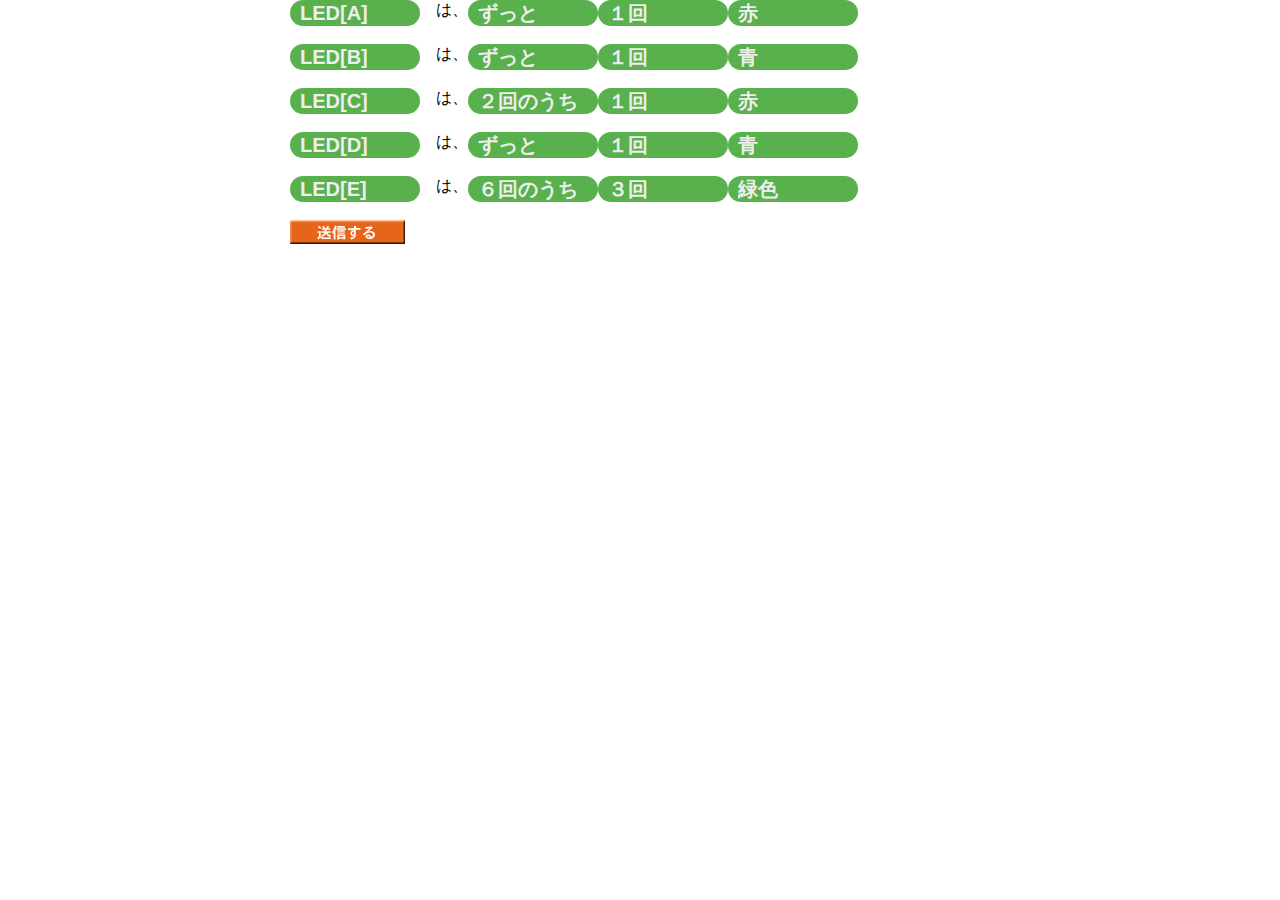
==== commit 746e4bf9: "デフォルトの色設定の変更" ====
--- a/public/index.html
+++ b/public/index.html
@@ -90,10 +90,10 @@
 		<select class="which_color" name="which_color">
 			<option value="black">オフ</option>
 			<option value="blue">青</option>
-			<option value="red">赤</option>
+			<option value="red" selected>赤</option>
 			<option value="yellow">黄色</option>
 			<option value="green">緑色</option>
-			<option value="skyblue" selected>水色</option>
+			<option value="skyblue" >水色</option>
 			<option value="pink">ピンク色</option>
 			<option value="white">白</option>
 		</select>
@@ -137,9 +137,9 @@
 	<div class="box_selection">
 		<select class="which_color" name="which_color">
 			<option value="black">オフ</option>
-			<option value="blue">青</option>
+			<option value="blue" selected>青</option>
 			<option value="red">赤</option>
-			<option value="yellow" selected>黄色</option>
+			<option value="yellow">黄色</option>
 			<option value="green">緑色</option>
 			<option value="skyblue">水色</option>
 			<option value="pink">ピンク色</option>
@@ -165,7 +165,7 @@
 	<div class="box_selection">
 		<select class="how_often_bunbo" name="how_often_bunbo">
 			<option value="1">ずっと</option>
-			<option value="2">２回のうち</option>
+			<option value="2" selected>２回のうち</option>
 			<option value="3">３回のうち</option>
 			<option value="4">４回のうち</option>
 			<option value="5">５回のうち</option>
@@ -175,7 +175,7 @@
 
 	<div class="box_selection">
 		<select class="how_often_bunshi" name="how_often_bunshi">
-			<option value="1">１回</option>
+			<option value="1" selected>１回</option>
 			<option value="2">２回</option>
 			<option value="3">３回</option>
 			<option value="4">４回</option>
@@ -187,9 +187,9 @@
 		<select class="which_color" name="which_color">
 			<option value="black">オフ</option>
 			<option value="blue">青</option>
-			<option value="red">赤</option>
-			<option value="yellow">黄色</option>
-			<option value="green" selected>緑色</option>
+			<option value="red" selected>赤</option>
+			<option value="yellow">黄色</option>
+			<option value="green">緑色</option>
 			<option value="skyblue">水色</option>
 			<option value="pink">ピンク色</option>
 			<option value="white">白</option>
@@ -233,8 +233,8 @@
 	<div class="box_selection">
 		<select class="which_color" name="which_color">
 			<option value="black">オフ</option>
-			<option value="blue">青</option>
-			<option value="red" selected>赤</option>
+			<option value="blue" selected>青</option>
+			<option value="red">赤</option>
 			<option value="yellow">黄色</option>
 			<option value="green">緑色</option>
 			<option value="skyblue">水色</option>
@@ -265,7 +265,7 @@
 			<option value="3">３回のうち</option>
 			<option value="4">４回のうち</option>
 			<option value="5">５回のうち</option>
-			<option value="6">６回のうち</option>
+			<option value="6" selected>６回のうち</option>
 		</select>
 	</div>
 
@@ -273,7 +273,7 @@
 		<select class="how_often_bunshi" name="how_often_bunshi">
 			<option value="1">１回</option>
 			<option value="2">２回</option>
-			<option value="3">３回</option>
+			<option value="3" selected>３回</option>
 			<option value="4">４回</option>
 			<option value="5">５回</option>
 		</select>
@@ -285,9 +285,9 @@
 			<option value="blue">青</option>
 			<option value="red">赤</option>
 			<option value="yellow">黄色</option>
-			<option value="green">緑色</option>
+			<option value="green" selected>緑色</option>
 			<option value="skyblue">水色</option>
-			<option value="pink" selected>ピンク色</option>
+			<option value="pink">ピンク色</option>
 			<option value="white">白</option>
 		</select>
 	</div>
